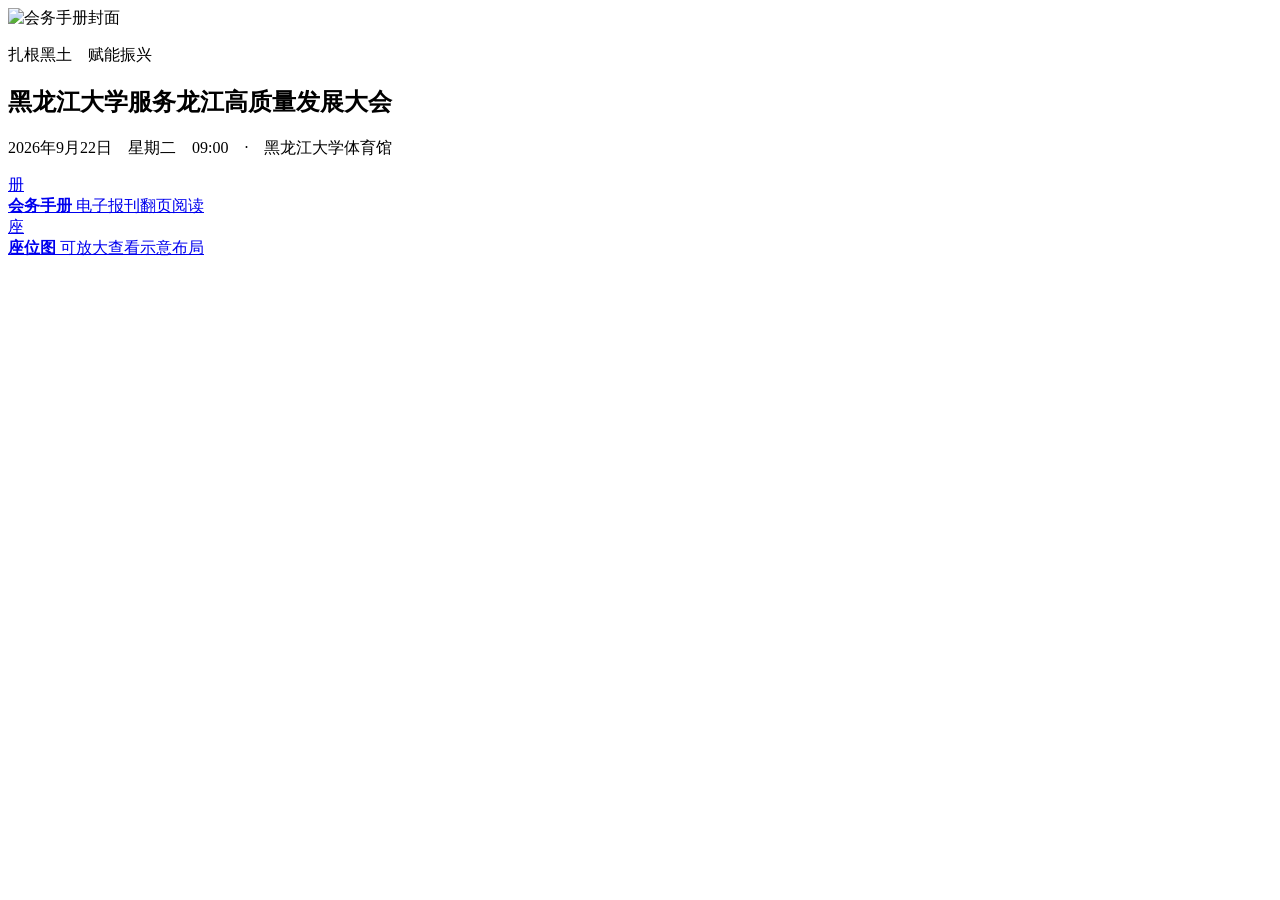
==== docs/go.html @ f506c60f "Update docs/go.html" ====
<!DOCTYPE html>
<html lang="zh-CN">
<head>
  <meta charset="UTF-8">
  <meta name="viewport" content="width=device-width, initial-scale=1, maximum-scale=1, viewport-fit=cover">
  <meta http-equiv="Cache-Control" content="no-cache, no-store, must-revalidate">
  <meta name="apple-mobile-web-app-capable" content="yes">
  <meta name="format-detection" content="telephone=no">
  <title>黑龙江大学服务龙江高质量发展大会</title>
  <script>
    window.STATIC_VER = "20260918e";
    window.STATIC_BASE = /^(localhost|127\.0\.0\.1)$/.test(location.hostname)
      ? ""
      : "https://cdn.jsdmirror.com/gh/www123-345rft/hlju-huiwu@main/docs/";
    (function () {
      try {
        var u = new URL(location.href);
        if (u.searchParams.get("v") !== window.STATIC_VER) {
          u.searchParams.set("v", window.STATIC_VER);
          location.replace(u.href);
        }
      } catch (e) {}
      document.write('<link rel="stylesheet" href="' + window.STATIC_BASE + 'assets/css/app.css?v=' + window.STATIC_VER + '">');
    })();
  </script>
</head>
<body>
  <main class="home">
    <div class="poster">
      <img id="coverImg" alt="会务手册封面">
    </div>
    <section class="home-panel">
      <p class="home-kicker">扎根黑土　赋能振兴</p>
      <h1 class="home-title">黑龙江大学服务龙江高质量发展大会</h1>
      <p class="home-meta">2026年9月22日　星期二　09:00　·　黑龙江大学体育馆</p>
      <div class="home-actions">
        <a class="action-card" href="book.html?v=20260918e">
          <div class="action-icon">册</div>
          <div>
            <strong>会务手册</strong>
            <span>电子报刊翻页阅读</span>
          </div>
        </a>
        <a class="action-card" href="seat.html?v=20260918e">
          <div class="action-icon">座</div>
          <div>
            <strong>座位图</strong>
            <span>可放大查看示意布局</span>
          </div>
        </a>
      </div>
    </section>
  </main>
  <script>
    document.getElementById("coverImg").src = window.STATIC_BASE + "assets/pages/p/page-01.jpg?v=" + window.STATIC_VER;
  </script>
</body>
</html>
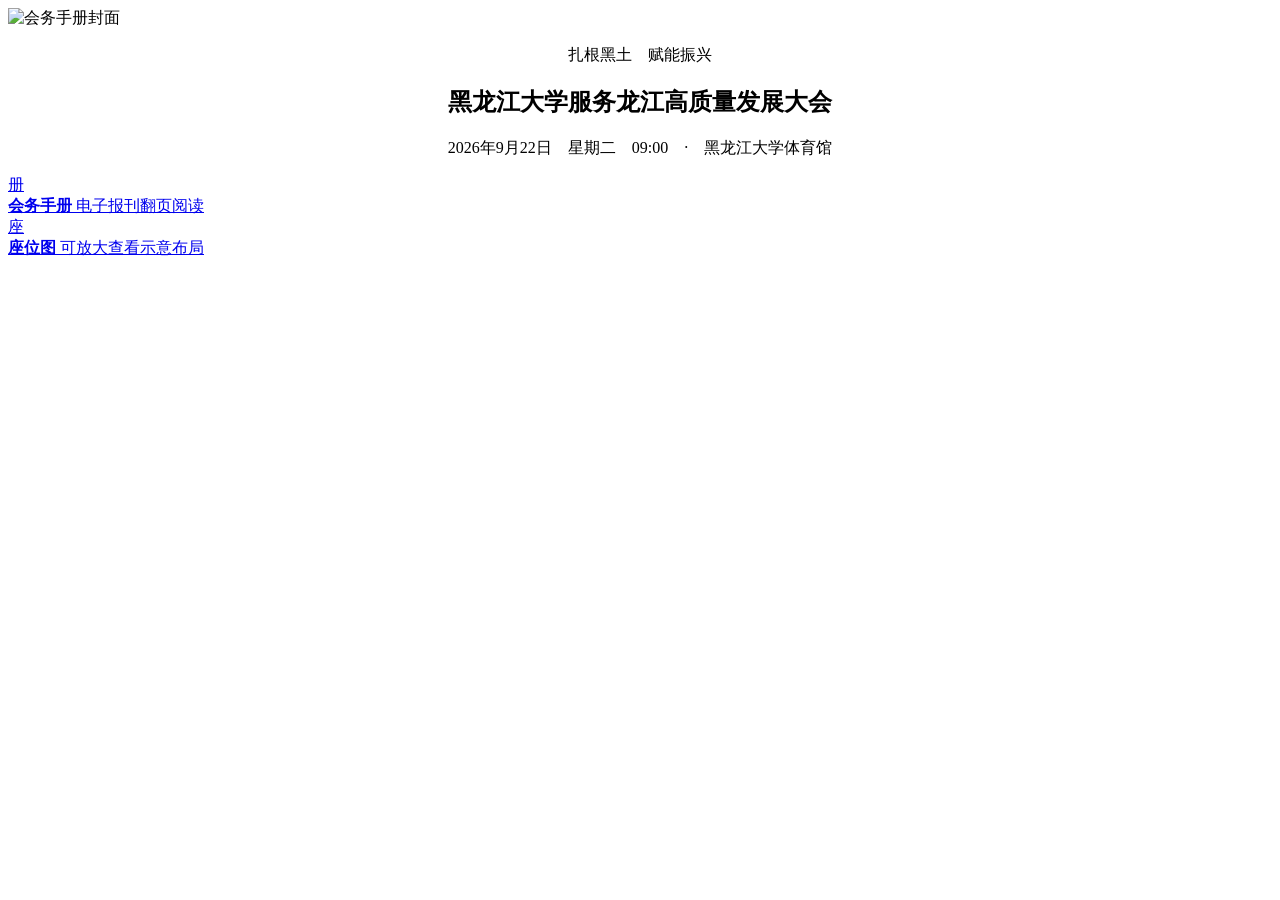
==== commit e627dc72: "Update docs/go.html" ====
--- a/docs/go.html
+++ b/docs/go.html
@@ -23,6 +23,9 @@
       document.write('<link rel="stylesheet" href="' + window.STATIC_BASE + 'assets/css/app.css?v=' + window.STATIC_VER + '">');
     })();
   </script>
+  <style>
+    .home-kicker, .home-title, .home-meta { text-align: center; }
+  </style>
 </head>
 <body>
   <main class="home">
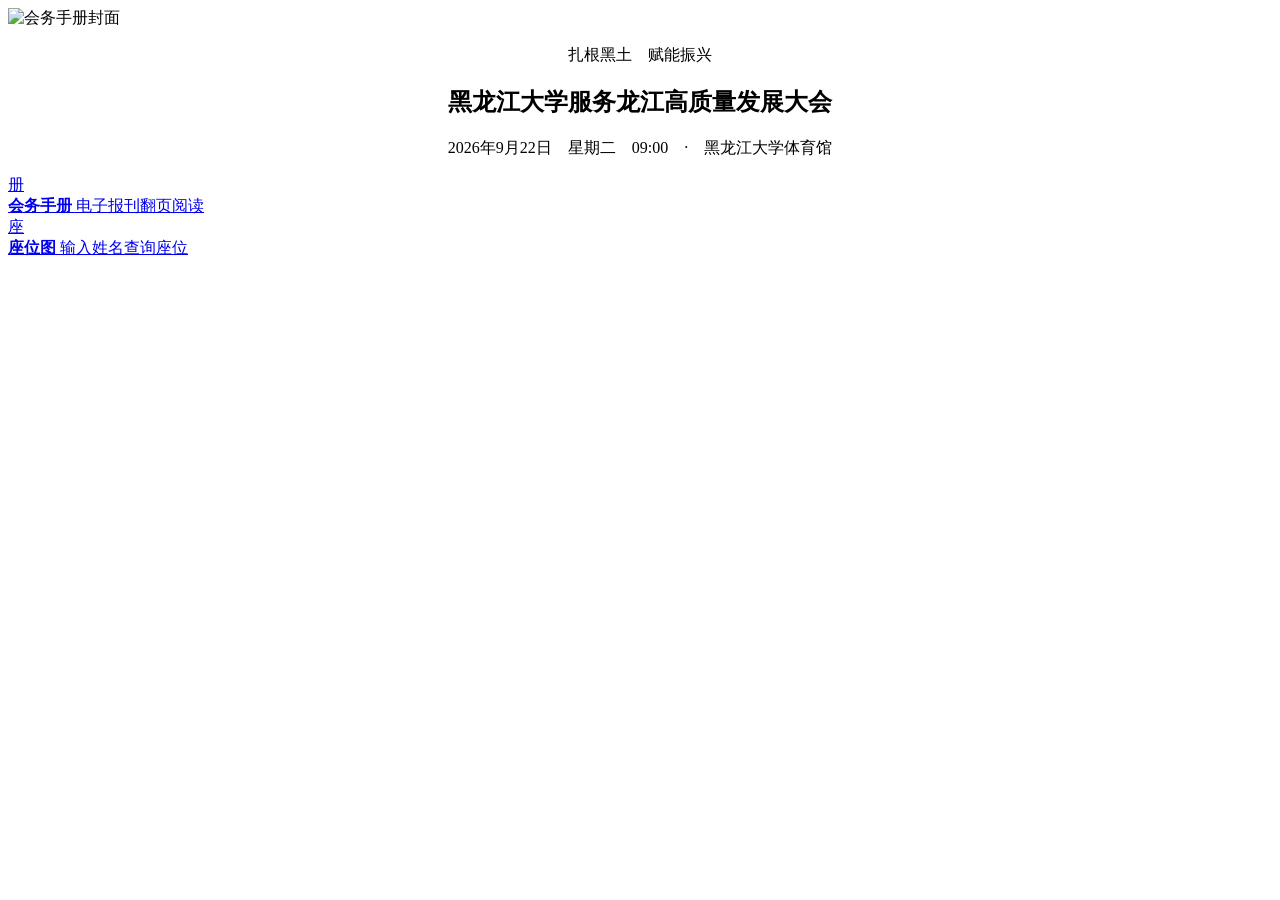
==== commit 7536119f: "Update docs/go.html" ====
--- a/docs/go.html
+++ b/docs/go.html
@@ -8,7 +8,7 @@
   <meta name="format-detection" content="telephone=no">
   <title>黑龙江大学服务龙江高质量发展大会</title>
   <script>
-    window.STATIC_VER = "20260918e";
+    window.STATIC_VER = "20260920c";
     window.STATIC_BASE = /^(localhost|127\.0\.0\.1)$/.test(location.hostname)
       ? ""
       : "https://cdn.jsdmirror.com/gh/www123-345rft/hlju-huiwu@main/docs/";
@@ -37,25 +37,25 @@
       <h1 class="home-title">黑龙江大学服务龙江高质量发展大会</h1>
       <p class="home-meta">2026年9月22日　星期二　09:00　·　黑龙江大学体育馆</p>
       <div class="home-actions">
-        <a class="action-card" href="book.html?v=20260918e">
+        <a class="action-card" href="book2.html?v=20260920c">
           <div class="action-icon">册</div>
           <div>
             <strong>会务手册</strong>
             <span>电子报刊翻页阅读</span>
           </div>
         </a>
-        <a class="action-card" href="seat.html?v=20260918e">
+        <a class="action-card" href="seat2.html?v=20260920c">
           <div class="action-icon">座</div>
           <div>
             <strong>座位图</strong>
-            <span>可放大查看示意布局</span>
+            <span>输入姓名查询座位</span>
           </div>
         </a>
       </div>
     </section>
   </main>
   <script>
-    document.getElementById("coverImg").src = window.STATIC_BASE + "assets/pages/p/page-01.jpg?v=" + window.STATIC_VER;
+    document.getElementById("coverImg").src = window.STATIC_BASE + "assets/pages/q/page-01.jpg?v=" + window.STATIC_VER;
   </script>
 </body>
 </html>
